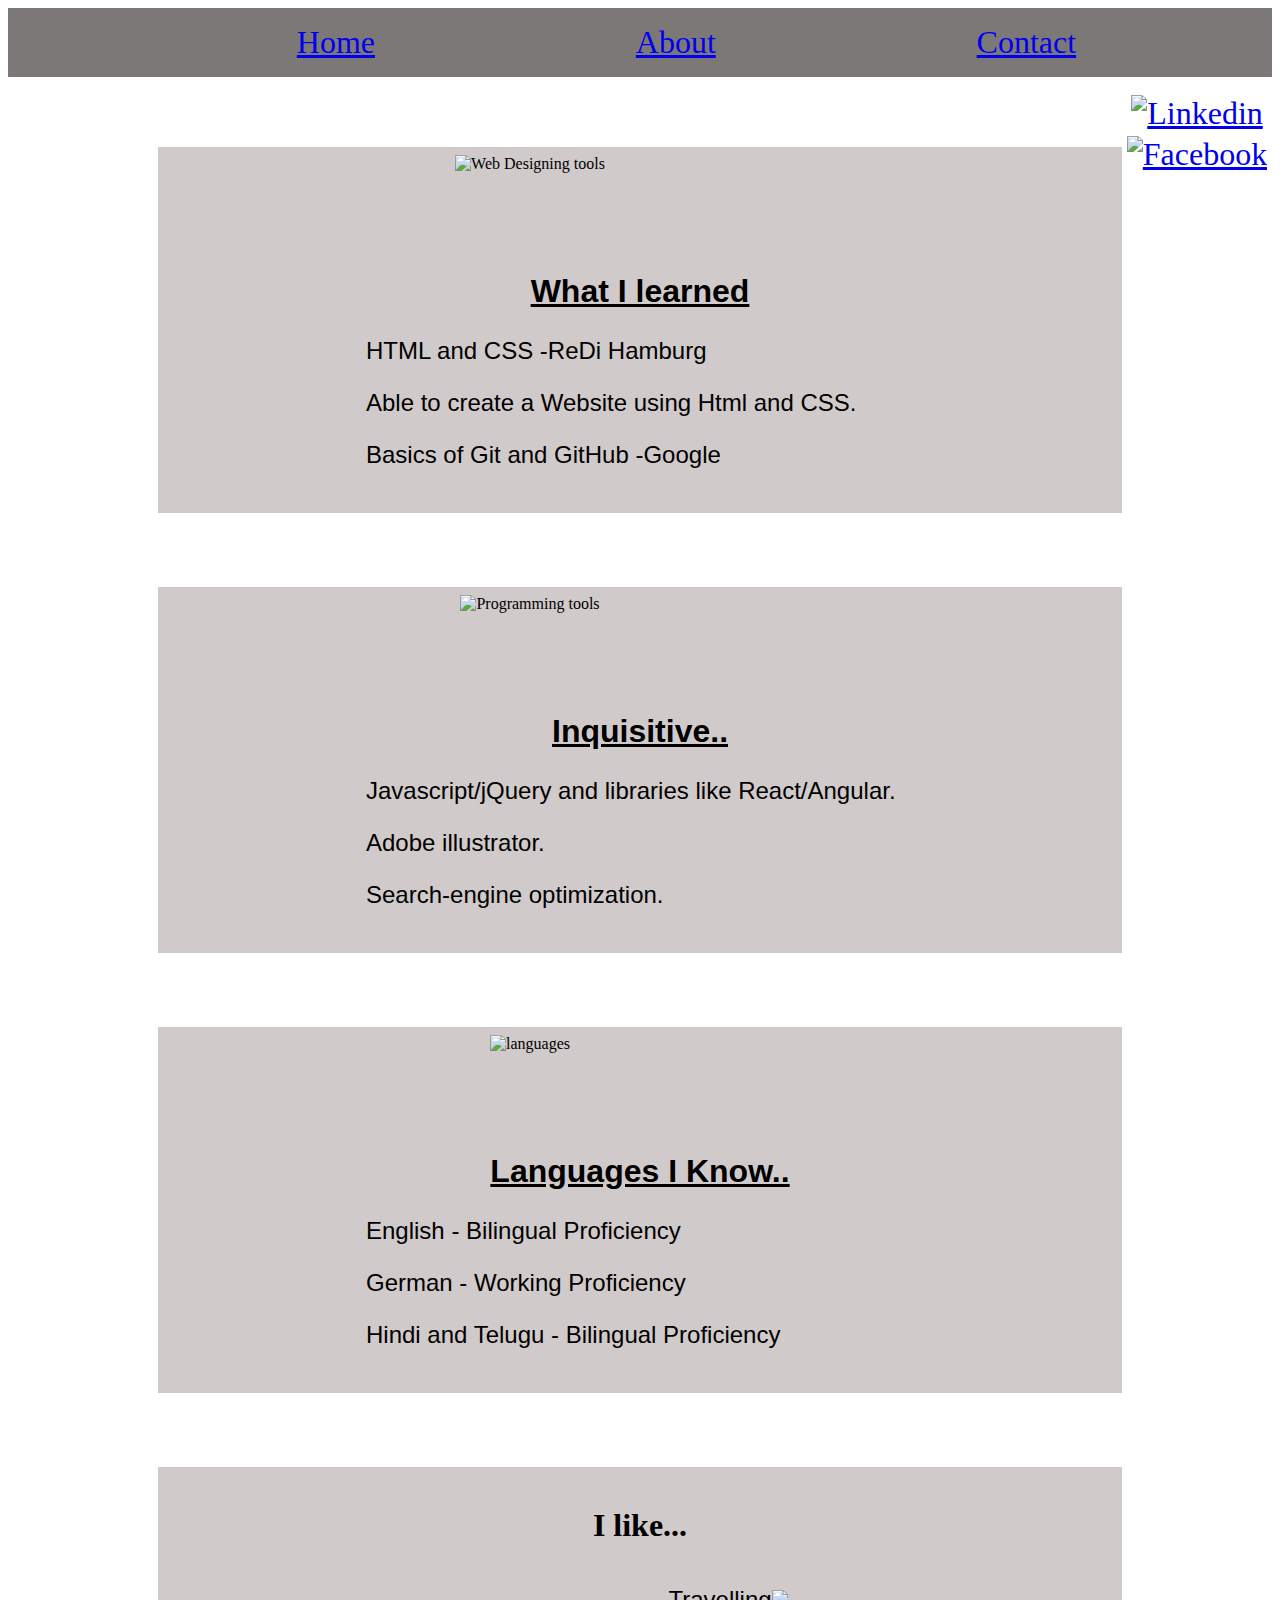
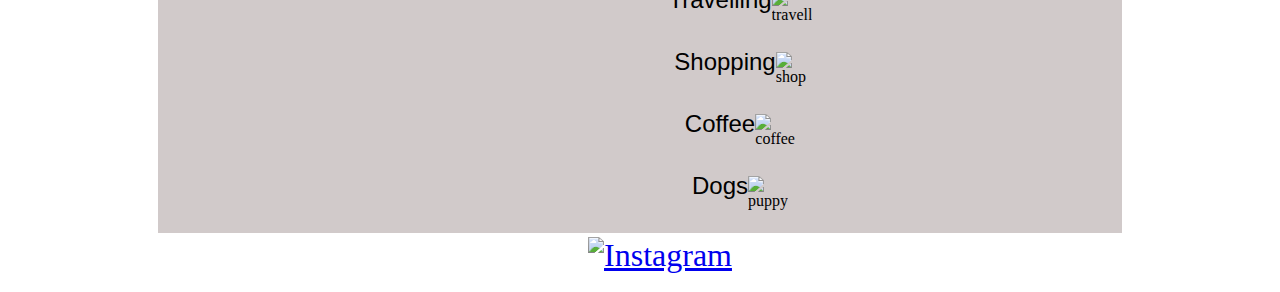
==== About.html @ c46c28bb "Create About.html" ====
<!DOCTYPE html>
<html lang="en">

<head>
    <meta charset="UTF-8" />
    <meta name="viewport" content="width=device-width, initial-scale=1.0" />
    <meta http-equiv="X-UA-Compatible" content="ie=edge" />
    <link rel="stylesheet" type="text/css" href="style.css">
    <title>Sireesha Koduri</title>
</head>
<style>
    body {
        background-color: white;
    }
    /* styling navbar */
    
    .navbar {
        color: white;
        margin: 0;
        padding: 0;
        overflow: hidden;
        background-color: rgb(124, 120, 120)
    }
    
    ul li {
        color: white;
        display: inline;
        padding: 2px 4px;
        text-decoration: none;
        font-size: 2em;
        list-style-type: none;
    }
    
    .nav li {
        margin-left: 20%;
        color: white;
    }
    
    li a:hover {
        background-color: #111;
    }
    /* styling footer */
    
    .footer {
        position: fixed;
        left: 0;
        bottom: 0;
        width: 100%;
        color: white;
        text-align: center;
        margin: 0;
        padding: 0;
    }
    
    .end li {
        display: block;
    }
    /* styling the content */
    
    .row {
        font-family: Arial, Helvetica, sans-serif;
        font-size: 1em;
        margin-left: 1.5cm;
    }
    /* Styling h2 and paragraphs */
    
    p {
        font-family: Helvetica, sans-serif;
        font-size: 1.5em;
        text-align: justify;
        margin-left: 150px;
        margin-top: 10px;
    }
    
    h2 {
        font-family: Helvetica, sans-serif;
        text-decoration: underline;
        font-size: 2em;
        color: black;
        text-align: center;
        margin-top: 100px;
    }
    /* styling the boxes */
    
    .column {
        display: inline;
        width: 35%;
        height: 350px;
        float: left;
        padding: 8px;
        margin: 4px;
        text-align: center;
        margin-top: 70px;
        background-color: rgb(209, 202, 202);
        text-overflow: hidden;
        color: black;
        margin-left: 150px;
    }
    
    .image {
        margin-right: 230px;
    }
    
    h3 {
        font-size: 2em;
    }
    
    section {
        display: flex;
        align-items: center;
        justify-content: center;
    }
    /* Media queries */
    
    @media only screen and (min-width: 992px) and (max-width: 1500px) {
        .column {
            width: 75%;
            margin-left: 150px;
            overflow: scroll;
        }
        p {
            margin-left: 200px;
        }
        .image {
            margin-left: 10px;
        }
        .footer {
            position: relative;
            top: 0;
            left: 0;
        }
    }
    
    @media screen and (min-width: 600px) and (max-width: 992px) {
        .column {
            width: 100%;
            margin-left: 0;
            overflow: scroll;
        }
        .nav li {
            display: block;
            margin-left: 0;
        }
        .footer {
            position: relative;
            top: 0;
            left: 0;
        }
    }
    
    @media only screen and (max-width: 600px) {
        .column {
            width: 100%;
            margin-left: 0;
            overflow: scroll;
        }
        p {
            margin-left: 0;
        }
        .nav li {
            display: block;
            margin-left: 0;
        }
        .footer {
            position: relative;
            top: 0;
            right: 0;
        }
        .image {
            margin-right: 10px;
        }
    }
</style>

<body>
    <div class="navbar">
        <ul class="nav">
            <li><a href=" index.html " target="_blank ">Home</a>
            </li>
            <li><a href="About.html " target="_blank ">About</a>
            </li>
            <li><a href="contact.html " target="_blank ">Contact</a>
            </li>
        </ul>
    </div>
    <div class="column">
        <div class="image"> <img src="pics/programming.png" alt="Web Designing tools" width="100px"> </div>
        <h2>What I learned</h2>
        <p>HTML and CSS -ReDi Hamburg</p>
        <p>Able to create a Website using Html and CSS.</p>
        <p>Basics of Git and GitHub -Google</p>
    </div>
    <div class="column">
        <div class="image"><img src="pics/JS.png" alt="Programming tools" width="100px"></div>
        <h2> Inquisitive.. </h2>
        <p> Javascript/jQuery and libraries like React/Angular.</p>
        <p>Adobe illustrator.</p>
        <p>Search-engine optimization. </p>

    </div>
    <div class="column">
        <div class="image"><img src="pics/lang.png" alt="languages" width="100px"></div>
        <h2> Languages I Know.. </h2>
        <p id="lang ">English - Bilingual Proficiency</p>
        <p id="lang ">German - Working Proficiency</p>
        <p id="lang "> Hindi and Telugu - Bilingual Proficiency</p>
    </div>
    <div class="column">
        <h3>I like... </h3>
        <div class="likes">
            <section>
                <p>Travelling </p>
                <img src="pics/travel.png" alt="travelling" width="40px">
            </section>
            <section>
                <p> Shopping</p>
                <img src="pics/shopping.png" alt="shopping" width="30px">
            </section>
            <section>
                <p>Coffee</p>
                <img src="pics/coffee.png" alt="coffee" width="40px"></section>

            <section>
                <p>Dogs</p>
                <img src="pics/puppy.png" alt="puppy" width="40px"></section>

        </div>
    </div>

    <div class="footer">
        <ul class="end">
            <li>
                <a href="https://www.linkedin.com/in/sireesha-koduri/" target="_blank "><img src="pics/linkedin.png " alt="Linkedin " width="50px "></a>
            </li>
            <li>
                <a href="https://www.facebook.com/me/" target="_blank "><img src="pics/facebook-new.png " alt="Facebook " width="50px "></a>
            </li>
            <li>
                <a href="https://www.instagram.com/" target="_blank "><img src="pics/instagram.png " alt="Instagram " width="50px "> </a>
            </li>

        </ul>

    </div>
</body>

</html>
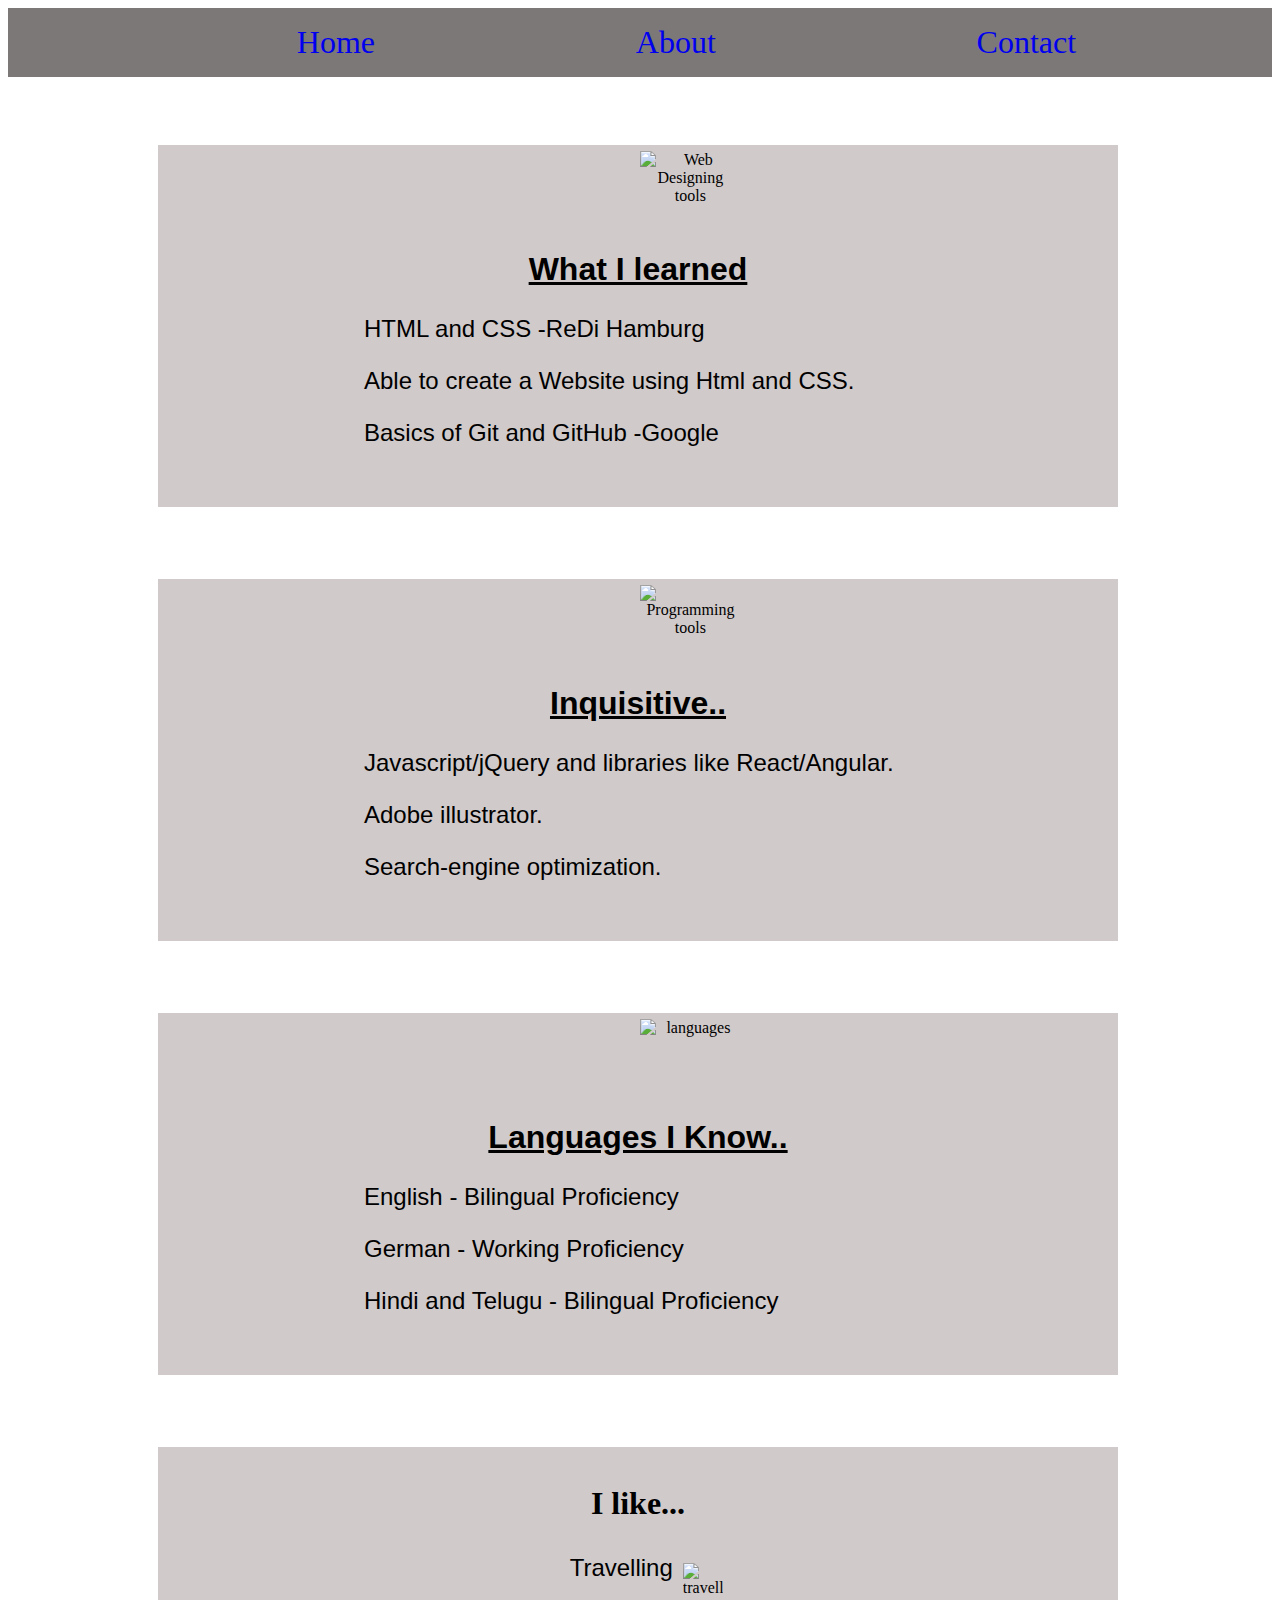
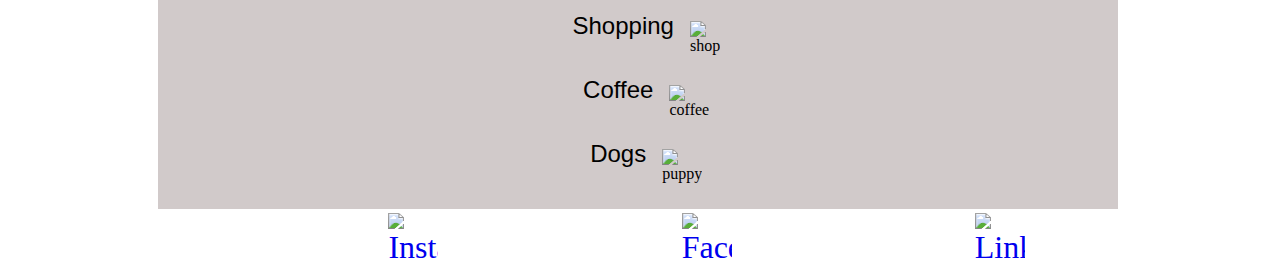
==== commit eb6003ef: "some minor changes to code" ====
--- a/About.html
+++ b/About.html
@@ -87,10 +87,10 @@
         width: 35%;
         height: 350px;
         float: left;
-        padding: 8px;
+        padding: 6px;
         margin: 4px;
         text-align: center;
-        margin-top: 70px;
+        margin-top: 68px;
         background-color: rgb(209, 202, 202);
         text-overflow: hidden;
         color: black;
@@ -209,34 +209,36 @@
         <h3>I like... </h3>
         <div class="likes">
             <section>
-                <p>Travelling </p>
-                <img src="pics/travel.png" alt="travelling" width="40px">
-            </section>
-            <section>
-                <p> Shopping</p>
-                <img src="pics/shopping.png" alt="shopping" width="30px">
-            </section>
-            <section>
-                <p>Coffee</p>
-                <img src="pics/coffee.png" alt="coffee" width="40px"></section>
-
-            <section>
-                <p>Dogs</p>
-                <img src="pics/puppy.png" alt="puppy" width="40px"></section>
+                <p style="padding-left:6px; margin-top: 0 ;">Travelling </p>
+                <img src="pics/travel.png" alt="travelling" width="40px" style="margin-top: 0; padding-left: 10px;">
+            </section>
+            <section>
+                <p style="padding:6px; margin-top: 0 ;"> Shopping</p>
+                <img src="pics/shopping.png " alt="shopping " width="30px " style="margin-top: 0; padding-left: 10px;">
+            </section>
+            <section>
+                <p style=" padding:6px; margin-top: 0; ">Coffee</p>
+                <img src="pics/coffee.png " alt="coffee " width="40px " style="margin-top: 0; padding-left: 10px;">
+            </section>
+
+            <section>
+                <p style="padding:6px; margin-top: 0;">Dogs</p>
+                <img src="pics/puppy.png " alt="puppy " width="40px " style="margin-top: 0; padding-left: 10px;">
+            </section>
 
         </div>
     </div>
 
-    <div class="footer">
-        <ul class="end">
+    <div class=" footer ">
+        <ul class="end ">
             <li>
-                <a href="https://www.linkedin.com/in/sireesha-koduri/" target="_blank "><img src="pics/linkedin.png " alt="Linkedin " width="50px "></a>
+                <a href="https://www.linkedin.com/in/sireesha-koduri/ " target="_blank "><img src="pics/linkedin.png " alt="Linkedin " width="50px "></a>
             </li>
             <li>
-                <a href="https://www.facebook.com/me/" target="_blank "><img src="pics/facebook-new.png " alt="Facebook " width="50px "></a>
+                <a href="https://www.facebook.com/me/ " target="_blank "><img src="pics/facebook-new.png " alt="Facebook " width="50px "></a>
             </li>
             <li>
-                <a href="https://www.instagram.com/" target="_blank "><img src="pics/instagram.png " alt="Instagram " width="50px "> </a>
+                <a href="https://www.instagram.com/ " target="_blank "><img src="pics/instagram.png " alt="Instagram " width="50px "> </a>
             </li>
 
         </ul>
@@ -244,4 +246,4 @@
     </div>
 </body>
 
-</html>
+</html>--- a/style.css
+++ b/style.css
@@ -0,0 +1,139 @@
+body {
+    background-color: white;
+}
+
+
+/* styling the navbar */
+
+.navbar {
+    margin: 0;
+    padding: 0;
+    overflow: hidden;
+    background-color: rgb(124, 120, 120)
+}
+
+ul li {
+    display: inline;
+    color: white;
+    padding: 2px 4px;
+    text-decoration: none;
+    font-size: 2em;
+    list-style-type: none;
+}
+
+.nav li {
+    margin-left: 20%;
+    /* color: white; */
+}
+
+li a:hover {
+    background-color: #111;
+}
+
+
+/* styling the footer */
+
+.footer {
+    position: fixed;
+    left: 0;
+    bottom: 0;
+    width: 100%;
+    margin: 0;
+    padding: 0;
+    list-style-type: none;
+}
+
+.end li {
+    display: block;
+}
+
+
+/* styling the image */
+
+#pic {
+    position: static;
+    border: 1px solid white;
+    margin: 0;
+    padding: 0;
+    background-color: white;
+    float: right;
+    margin-right: 10%;
+    margin-top: 0;
+}
+
+img {
+    float: right;
+    margin-right: 20%;
+}
+
+h1 {
+    position: relative;
+    top: 5cm;
+    margin-top: 30px;
+    font-size: 4em;
+    text-align: center;
+}
+
+
+/* styling the paragraph */
+
+#intro {
+    display: flexbox;
+    position: static;
+    width: 40%;
+    top: 0;
+    left: 0;
+    font-size: 1.5em;
+    font-family: Helvetica;
+    color: black;
+    text-align: justify;
+    line-height: 1.6;
+    font-weight: bold;
+    margin-top: 250px;
+    margin-left: 30%;
+}
+
+a {
+    text-decoration: none;
+}
+
+@media screen and (max-width: 992px) {
+    .nav li {
+        display: block;
+        margin-left: 0;
+    }
+    #intro {
+        text-align: justify;
+        width: fit-content;
+        margin-top: 480px;
+        margin-right: 35px;
+        margin-left: 0;
+    }
+    .footer {
+        position: relative;
+        top: 0;
+        left: 0;
+    }
+    img {
+        display: inline;
+        margin-right: 15%;
+    }
+    #pic {
+        position: relative;
+        margin-right: 20px;
+        float: none;
+        margin-left: 400px;
+    }
+    h1 {
+        position: relative;
+        top: 0;
+        text-align: center;
+    }
+}
+
+@media screen and (max-width: 600px) {
+    #pic {
+        margin-left: 200px;
+        margin-top: 50px;
+    }
+}
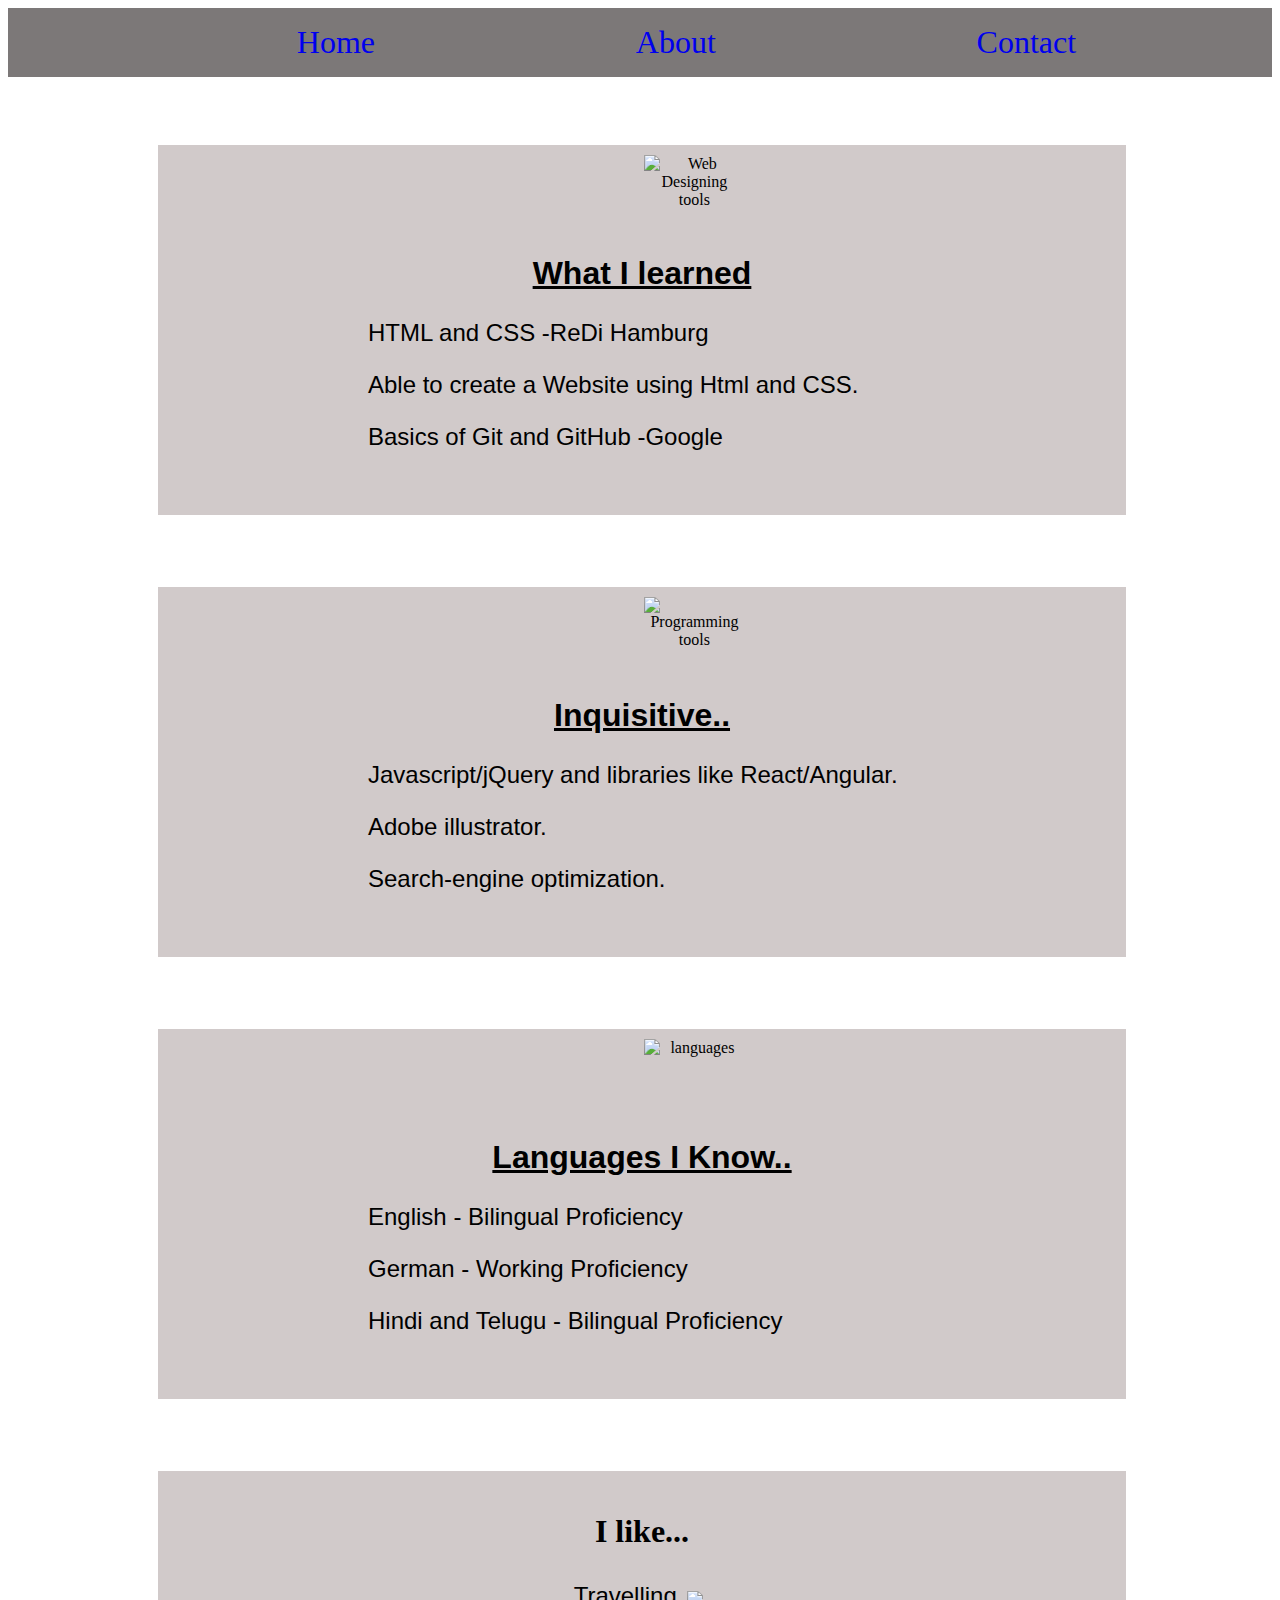
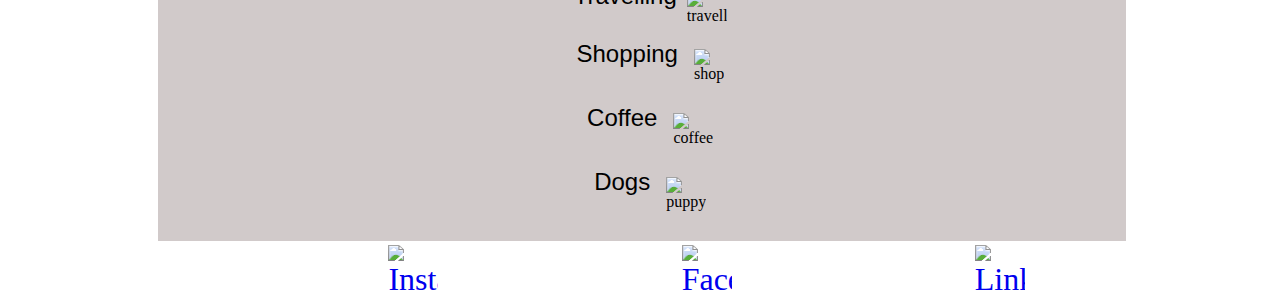
==== commit d58abfc9: "altered the padding value" ====
--- a/About.html
+++ b/About.html
@@ -87,7 +87,7 @@
         width: 35%;
         height: 350px;
         float: left;
-        padding: 6px;
+        padding: 10px;
         margin: 4px;
         text-align: center;
         margin-top: 68px;
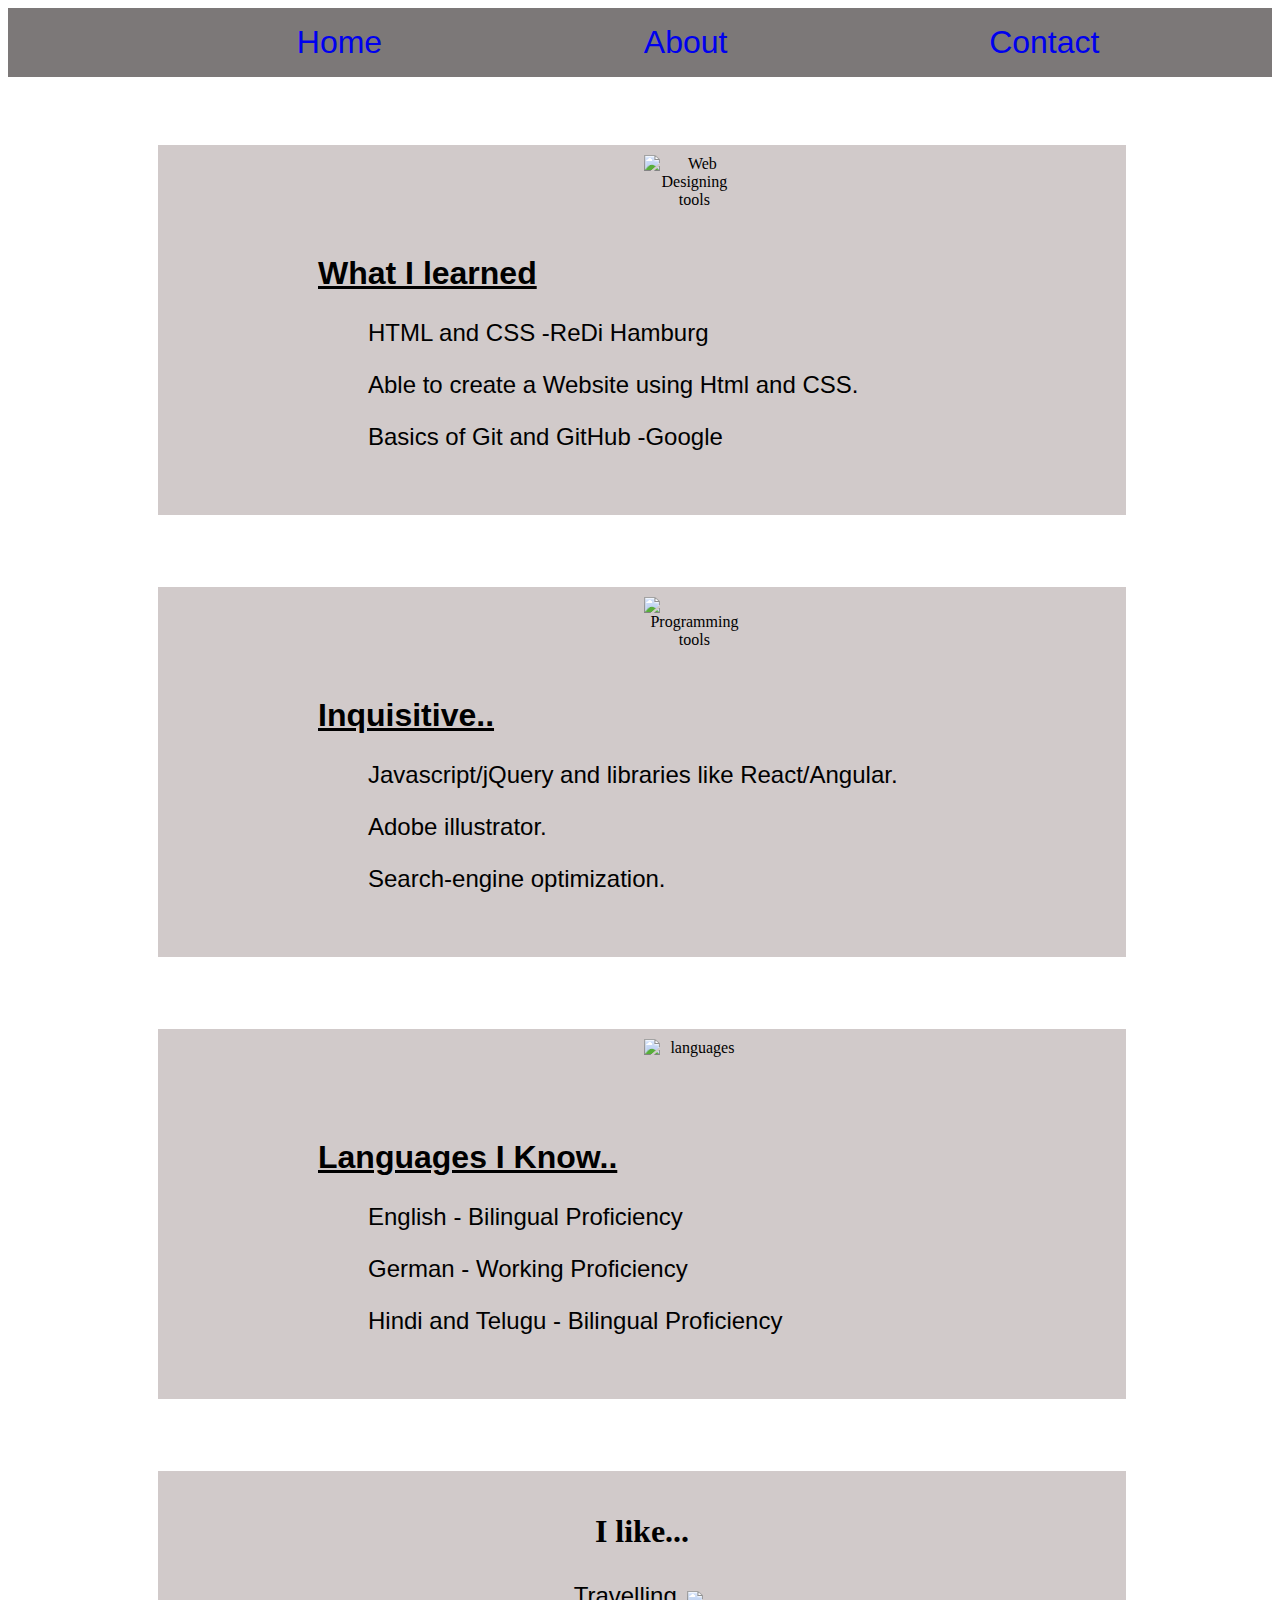
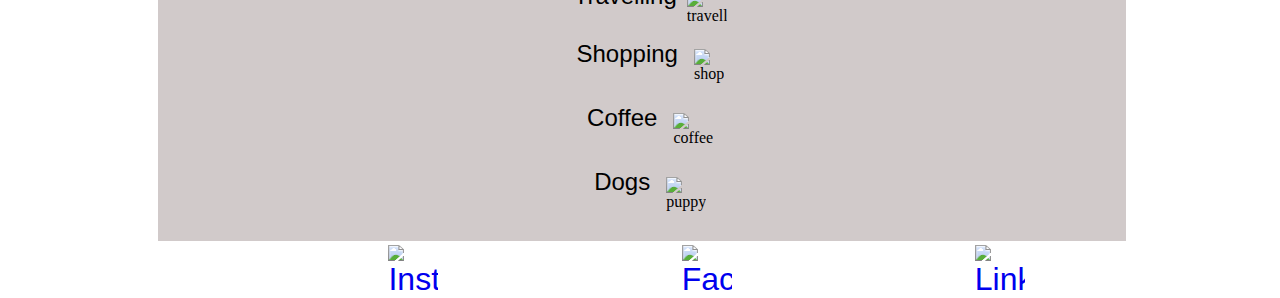
==== commit e099e490: "small changes in alignment of items" ====
--- a/About.html
+++ b/About.html
@@ -29,6 +29,7 @@
         text-decoration: none;
         font-size: 2em;
         list-style-type: none;
+        font-family: Helvetica;
     }
     
     .nav li {
@@ -37,7 +38,7 @@
     }
     
     li a:hover {
-        background-color: #111;
+        background-color: white;
     }
     /* styling footer */
     
@@ -77,8 +78,9 @@
         text-decoration: underline;
         font-size: 2em;
         color: black;
-        text-align: center;
+        text-align: justify;
         margin-top: 100px;
+        margin-left: 150px;
     }
     /* styling the boxes */
     
--- a/style.css
+++ b/style.css
@@ -72,6 +72,7 @@
     margin-top: 30px;
     font-size: 4em;
     text-align: center;
+    font-family: Helvetica;
 }
 
 
@@ -136,4 +137,4 @@
         margin-left: 200px;
         margin-top: 50px;
     }
-}
+}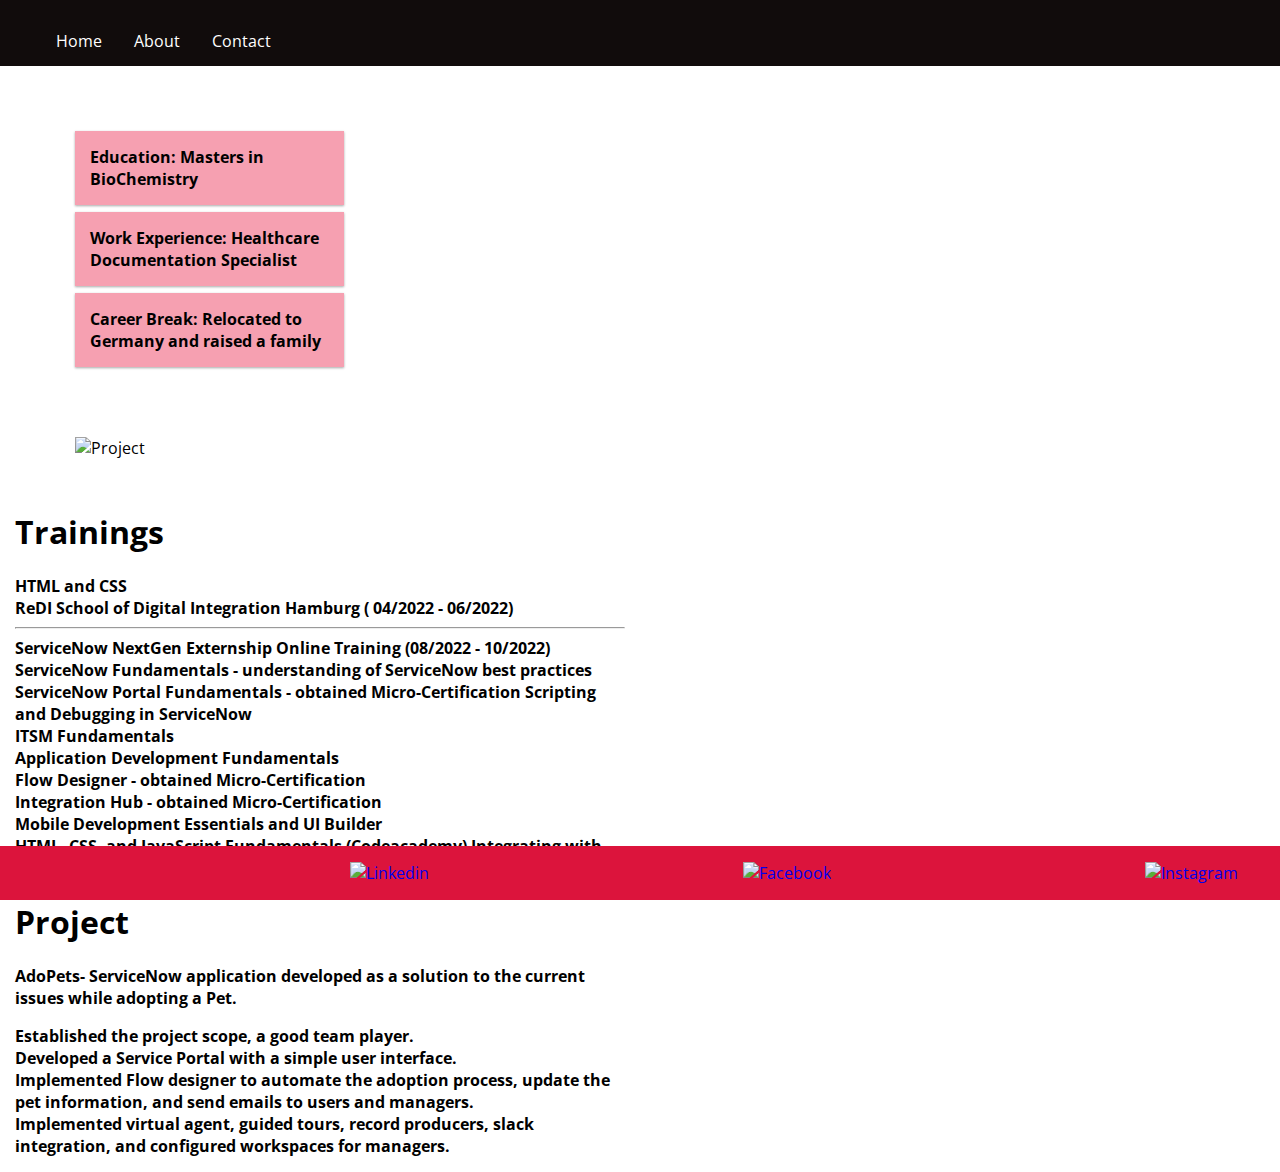
==== commit f5c81526: "up to date" ====
--- a/About.html
+++ b/About.html
@@ -5,179 +5,130 @@
     <meta charset="UTF-8" />
     <meta name="viewport" content="width=device-width, initial-scale=1.0" />
     <meta http-equiv="X-UA-Compatible" content="ie=edge" />
+    <title>Sireesha Koduri</title>
     <link rel="stylesheet" type="text/css" href="style.css">
-    <title>Sireesha Koduri</title>
+    <link href="https://fonts.googleapis.com/css2?family=Open+Sans:ital,wght@1,300&family=Raleway&display=swap" rel="stylesheet">
 </head>
 <style>
-    body {
-        background-color: white;
-    }
-    /* styling navbar */
-    
+
+* {
+  box-sizing: border-box;
+  font-family: 'Open Sans', sans-serif;
+}
+
+body {
+  margin: 0;
+  font-family: 'Open Sans', sans-serif;}
+
+  /* styling the navbar */
     .navbar {
-        color: white;
         margin: 0;
         padding: 0;
         overflow: hidden;
-        background-color: rgb(124, 120, 120)
+        background-color: rgb(17, 12, 12)
     }
     
-    ul li {
-        color: white;
-        display: inline;
-        padding: 2px 4px;
-        text-decoration: none;
-        font-size: 2em;
+   .nav ul {
+  list-style-type: none;
+  margin: 0;
+  padding: 0;
+  overflow: hidden;
+  background-color: #333;
+    }
+
+.nav li {
+  float: left;
+  list-style: none;
+}
+
+.nav li a {
+  display: block;
+  color: white;
+  text-align: center;
+  padding: 14px 16px;
+  text-decoration: none;
+  list-style: none;
+}
+
+.nav li a:hover {
+  background-color: crimson;
+}
+/* styling the body */
+    .row::after {
+  content: "";
+  clear: both;
+  display: table;
+}
+
+[class*="col-"] {
+  float: left;
+  padding: 15px;
+}
+
+
+
+.info ul {
+  list-style-type: none;
+  margin: 0;
+  padding: 0;
+  margin-top: 50px;
+  margin-left: 60px;
+  width: 50%;
+}
+
+.info li {
+  padding: 15px;
+  margin-bottom: 7px;
+  background-color: rgb(246, 160, 177);
+  color: black;
+  font-weight: bold;
+  box-shadow: 0 1px 3px rgba(0,0,0,0.12), 0 1px 2px rgba(0,0,0,0.24);
+}
+.pic{
+  margin-left: 60px ;
+  margin-top: 70px;
+}
+.skills{
+        width:50%;
+        font-weight: bolder;
+        margin-right: 10%;
         list-style-type: none;
-        font-family: Helvetica;
+    
     }
-    
-    .nav li {
-        margin-left: 20%;
-        color: white;
+   .skills ul li{
+        list-style-type: none;
+        
+        
     }
-    
-    li a:hover {
-        background-color: white;
-    }
-    /* styling footer */
+/* styling the footer */
     
     .footer {
+        
         position: fixed;
         left: 0;
         bottom: 0;
         width: 100%;
-        color: white;
-        text-align: center;
-        margin: 0;
         padding: 0;
+        list-style-type: none;
+        background-color: crimson;
     }
     
     .end li {
-        display: block;
-    }
-    /* styling the content */
-    
-    .row {
-        font-family: Arial, Helvetica, sans-serif;
-        font-size: 1em;
-        margin-left: 1.5cm;
-    }
-    /* Styling h2 and paragraphs */
-    
-    p {
-        font-family: Helvetica, sans-serif;
-        font-size: 1.5em;
-        text-align: justify;
-        margin-left: 150px;
-        margin-top: 10px;
+        display: inline-flex;
+        flex-direction: column;
+        margin-left: 25%;
     }
     
-    h2 {
-        font-family: Helvetica, sans-serif;
-        text-decoration: underline;
-        font-size: 2em;
-        color: black;
-        text-align: justify;
-        margin-top: 100px;
-        margin-left: 150px;
-    }
-    /* styling the boxes */
-    
-    .column {
-        display: inline;
-        width: 35%;
-        height: 350px;
-        float: left;
-        padding: 10px;
-        margin: 4px;
-        text-align: center;
-        margin-top: 68px;
-        background-color: rgb(209, 202, 202);
-        text-overflow: hidden;
-        color: black;
-        margin-left: 150px;
+    a {
+        text-decoration: none;
     }
     
-    .image {
-        margin-right: 230px;
-    }
-    
-    h3 {
-        font-size: 2em;
-    }
-    
-    section {
-        display: flex;
-        align-items: center;
-        justify-content: center;
-    }
-    /* Media queries */
-    
-    @media only screen and (min-width: 992px) and (max-width: 1500px) {
-        .column {
-            width: 75%;
-            margin-left: 150px;
-            overflow: scroll;
-        }
-        p {
-            margin-left: 200px;
-        }
-        .image {
-            margin-left: 10px;
-        }
-        .footer {
-            position: relative;
-            top: 0;
-            left: 0;
-        }
-    }
-    
-    @media screen and (min-width: 600px) and (max-width: 992px) {
-        .column {
-            width: 100%;
-            margin-left: 0;
-            overflow: scroll;
-        }
-        .nav li {
-            display: block;
-            margin-left: 0;
-        }
-        .footer {
-            position: relative;
-            top: 0;
-            left: 0;
-        }
-    }
-    
-    @media only screen and (max-width: 600px) {
-        .column {
-            width: 100%;
-            margin-left: 0;
-            overflow: scroll;
-        }
-        p {
-            margin-left: 0;
-        }
-        .nav li {
-            display: block;
-            margin-left: 0;
-        }
-        .footer {
-            position: relative;
-            top: 0;
-            right: 0;
-        }
-        .image {
-            margin-right: 10px;
-        }
-    }
+
 </style>
-
 <body>
     <div class="navbar">
         <ul class="nav">
-            <li><a href=" index.html " target="_blank ">Home</a>
+            <li><a href="index.html" target="_blank ">Home</a>
             </li>
             <li><a href="About.html " target="_blank ">About</a>
             </li>
@@ -185,63 +136,54 @@
             </li>
         </ul>
     </div>
-    <div class="column">
-        <div class="image"> <img src="pics/programming.png" alt="Web Designing tools" width="100px"> </div>
-        <h2>What I learned</h2>
-        <p>HTML and CSS -ReDi Hamburg</p>
-        <p>Able to create a Website using Html and CSS.</p>
-        <p>Basics of Git and GitHub -Google</p>
-    </div>
-    <div class="column">
-        <div class="image"><img src="pics/JS.png" alt="Programming tools" width="100px"></div>
-        <h2> Inquisitive.. </h2>
-        <p> Javascript/jQuery and libraries like React/Angular.</p>
-        <p>Adobe illustrator.</p>
-        <p>Search-engine optimization. </p>
-
-    </div>
-    <div class="column">
-        <div class="image"><img src="pics/lang.png" alt="languages" width="100px"></div>
-        <h2> Languages I Know.. </h2>
-        <p id="lang ">English - Bilingual Proficiency</p>
-        <p id="lang ">German - Working Proficiency</p>
-        <p id="lang "> Hindi and Telugu - Bilingual Proficiency</p>
-    </div>
-    <div class="column">
-        <h3>I like... </h3>
-        <div class="likes">
-            <section>
-                <p style="padding-left:6px; margin-top: 0 ;">Travelling </p>
-                <img src="pics/travel.png" alt="travelling" width="40px" style="margin-top: 0; padding-left: 10px;">
-            </section>
-            <section>
-                <p style="padding:6px; margin-top: 0 ;"> Shopping</p>
-                <img src="pics/shopping.png " alt="shopping " width="30px " style="margin-top: 0; padding-left: 10px;">
-            </section>
-            <section>
-                <p style=" padding:6px; margin-top: 0; ">Coffee</p>
-                <img src="pics/coffee.png " alt="coffee " width="40px " style="margin-top: 0; padding-left: 10px;">
-            </section>
-
-            <section>
-                <p style="padding:6px; margin-top: 0;">Dogs</p>
-                <img src="pics/puppy.png " alt="puppy " width="40px " style="margin-top: 0; padding-left: 10px;">
-            </section>
-
+    <div class="row">
+        <div class="col-4 info">
+          <ul>
+            <li>Education: Masters in BioChemistry</li>
+            <li>Work Experience: Healthcare Documentation Specialist</li>
+            <li>Career Break: Relocated to Germany and raised a family</li>
+            
+          </ul>
+          <section class="pic"><img src = "pics/project.png",   alt =" Project" width="300px"> 
+          </section>
         </div>
-    </div>
-
-    <div class=" footer ">
-        <ul class="end ">
+        <div class="col-8 skills">
+            <h1>Trainings</h1>
+                <li> HTML and CSS <br>
+                    ReDI School of Digital Integration Hamburg (
+                    04/2022 - 06/2022)</li>
+                    <hr>
+                <li>ServiceNow NextGen Externship Online Training  
+                    (08/2022 - 10/2022)<br>
+                    ServiceNow Fundamentals - understanding of ServiceNow best practices ServiceNow Portal Fundamentals - obtained Micro-Certification Scripting and Debugging in ServiceNow<br>
+                    ITSM Fundamentals<br>
+                    Application Development Fundamentals<br>
+                    Flow Designer - obtained Micro-Certification <br>
+                    Integration Hub - obtained Micro-Certification<br>
+                    Mobile Development Essentials and UI Builder<br>
+                    HTML, CSS, and JavaScript Fundamentals (Codeacademy) Integrating with GitHub & GitLab</li>   
+            <h1>Project</h1>
+            <p>AdoPets- ServiceNow application developed as a solution to the current issues while adopting a Pet.</p>
+              <li>Established the project scope, a good team player.</li>
+              <li>Developed a Service Portal with a simple user interface.</li>
+              <li>Implemented Flow designer to automate the adoption process, update the pet information, and send emails to users and managers.</li>
+              <li> Implemented virtual agent, guided tours, record producers, slack integration, and configured workspaces for managers.</li>
+            
+      </div>
+      
+    
+    <div class="footer">
+        <ul class="end">
             <li>
-                <a href="https://www.linkedin.com/in/sireesha-koduri/ " target="_blank "><img src="pics/linkedin.png " alt="Linkedin " width="50px "></a>
+                <a href="https://www.linkedin.com/in/sireesha-koduri/" target="_blank "><img src="pics/linkedin.png " alt="Linkedin " width="50px "></a>
             </li>
             <li>
-                <a href="https://www.facebook.com/me/ " target="_blank "><img src="pics/facebook-new.png " alt="Facebook " width="50px "></a>
+                <a href="https://www.facebook.com/me/" target="_blank "><img src="pics/facebook-new.png " alt="Facebook " width="50px "></a>
             </li>
             <li>
-                <a href="https://www.instagram.com/ " target="_blank "><img src="pics/instagram.png " alt="Instagram " width="50px "> </a>
+                <a href="https://www.instagram.com/" target="_blank "><img src="pics/instagram.png " alt="Instagram " width="50px "> </a>
             </li>
+
 
         </ul>
 
--- a/style.css
+++ b/style.css
@@ -1,140 +1,81 @@
+
+* {
+  box-sizing: border-box;
+  font-family: 'Open Sans', sans-serif;
+}
+
 body {
-    background-color: white;
-}
+  margin: 0;
+  font-family: 'Open Sans', sans-serif;}
 
 
 /* styling the navbar */
-
 .navbar {
-    margin: 0;
-    padding: 0;
-    overflow: hidden;
-    background-color: rgb(124, 120, 120)
+  margin: 0;
+  padding: 0;
+  overflow: hidden;
+  background-color: rgb(17, 12, 12)
 }
 
-ul li {
-    display: inline;
-    color: white;
-    padding: 2px 4px;
-    text-decoration: none;
-    font-size: 2em;
-    list-style-type: none;
+.nav ul {
+list-style-type: none;
+margin: 0;
+padding: 0;
+overflow: hidden;
+background-color: #333;
 }
 
 .nav li {
-    margin-left: 20%;
-    /* color: white; */
+float: left;
+list-style: none;
 }
 
-li a:hover {
-    background-color: #111;
+.nav li a {
+display: block;
+color: white;
+text-align: center;
+padding: 14px 16px;
+text-decoration: none;
+list-style: none;
 }
 
+.nav li a:hover {
+background-color: crimson;
+}
 
-/* styling the footer */
-
-.footer {
+  /* styling the footer */
+    
+  .footer {
+        
     position: fixed;
     left: 0;
     bottom: 0;
     width: 100%;
-    margin: 0;
     padding: 0;
     list-style-type: none;
+    background-color: crimson;
 }
 
 .end li {
-    display: block;
-}
-
-
-/* styling the image */
-
-#pic {
-    position: static;
-    border: 1px solid white;
-    margin: 0;
-    padding: 0;
-    background-color: white;
-    float: right;
-    margin-right: 10%;
-    margin-top: 0;
-}
-
-img {
-    float: right;
-    margin-right: 20%;
-}
-
-h1 {
-    position: relative;
-    top: 5cm;
-    margin-top: 30px;
-    font-size: 4em;
-    text-align: center;
-    font-family: Helvetica;
-}
-
-
-/* styling the paragraph */
-
-#intro {
-    display: flexbox;
-    position: static;
-    width: 40%;
-    top: 0;
-    left: 0;
-    font-size: 1.5em;
-    font-family: Helvetica;
-    color: black;
-    text-align: justify;
-    line-height: 1.6;
-    font-weight: bold;
-    margin-top: 250px;
-    margin-left: 30%;
+    display: inline-flex;
+    flex-direction: column;
+    margin-left: 25%;
 }
 
 a {
     text-decoration: none;
 }
-
-@media screen and (max-width: 992px) {
-    .nav li {
-        display: block;
-        margin-left: 0;
+.contact {
+        width: 33.3%;
+        float:right;
+        margin-right: 150px;
+       
     }
-    #intro {
-        text-align: justify;
-        width: fit-content;
-        margin-top: 480px;
-        margin-right: 35px;
-        margin-left: 0;
-    }
-    .footer {
-        position: relative;
-        top: 0;
-        left: 0;
-    }
-    img {
-        display: inline;
-        margin-right: 15%;
-    }
-    #pic {
-        position: relative;
-        margin-right: 20px;
-        float: none;
-        margin-left: 400px;
-    }
-    h1 {
-        position: relative;
-        top: 0;
-        text-align: center;
-    }
-}
-
-@media screen and (max-width: 600px) {
-    #pic {
-        margin-left: 200px;
-        margin-top: 50px;
-    }
-}+    
+    
+    .icons li {
+        display: inline-flex;
+        align-items: center;
+        justify-content: center;
+        
+    }